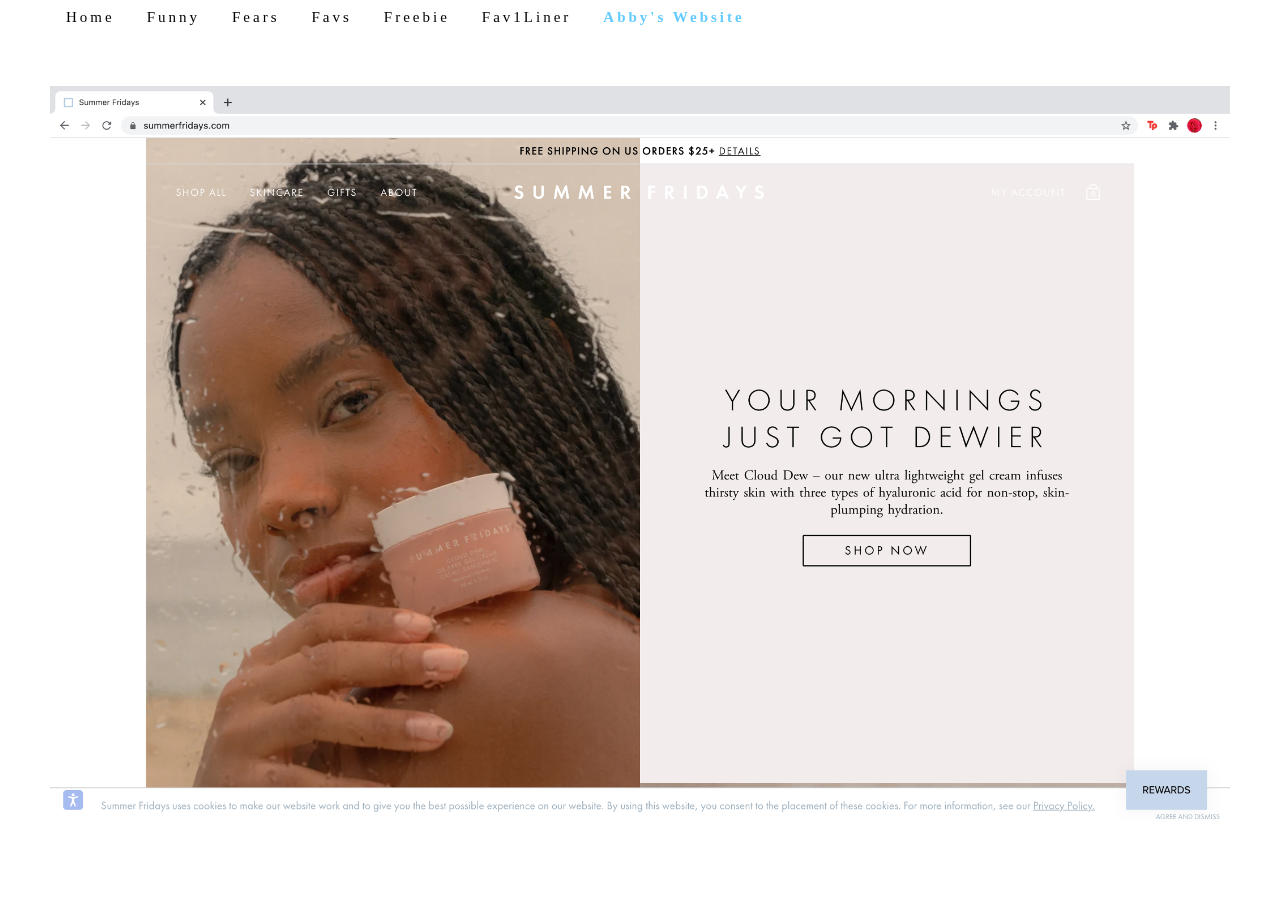
==== designinspo.html @ 8162bd05 "Initial commit" ====
<!DOCTYPE html>
<head>
<html lang="en">
<meta charset="UTF-8">
<title>Design inspo</title>
<meta name="viewport" content="width=device-width, initial-scale=1">
<link rel="stylesheet" href="https://www.w3schools.com/w3css/4/w3.css">
<script src="https://www.w3schools.com/lib/w3.js"></script>
<style>
body{
    padding:50px;
     margin: 0 0 18px;
    font-family: "futura-pt";
    line-height: 1.2;
    letter-spacing: 0.2em;
    font-weight: 300;
    overflow-wrap: break-word;
    word-wrap: break-word;
  }
  .t1{
    color:#66ccff;
    font-weight: bold;
  }
  img {
  max-width: 100%;
  height: auto;
}
  </style>

</head>
<body>


	<!-- Navigation (Stays on Top) -->
<div class="w3-top w3-bar">
<a href="idex.html" class="w3-bar-item w3-button w3-mobile">Home</a>
<a href="funny.html" class="w3-bar-item w3-button w3-mobile">Funny</a>
<a href="fears.html" class="w3-bar-item w3-button w3-mobile">Fears</a>
<a href="favs.html" class="w3-bar-item w3-button w3-mobile">Favs</a>
<a href="freebie.html" class="w3-bar-item w3-button w3-mobile">Freebie</a>
<a href="fav1liner.html" class="w3-bar-item w3-button w3-mobile">Fav1Liner</a>
<a class="w3-bar-item w3-mobile t1">Abby's Website</h1>
</div>
<br>
<br>
<img src="/images/sfe.png">
</body>
</html>
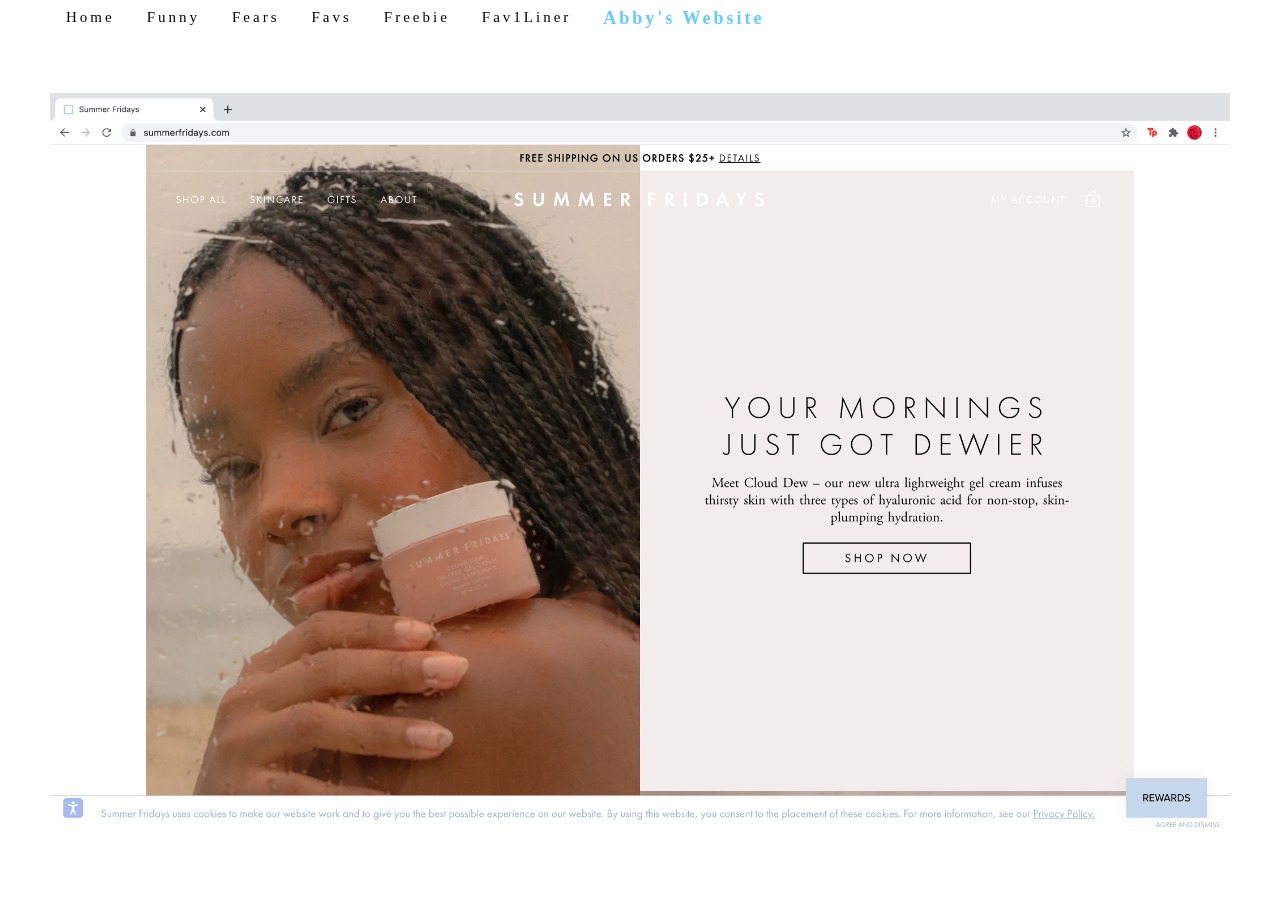
==== commit e6171fbe: "missing n in index.html" ====
--- a/designinspo.html
+++ b/designinspo.html
@@ -33,16 +33,16 @@
 
 	<!-- Navigation (Stays on Top) -->
 <div class="w3-top w3-bar">
-<a href="idex.html" class="w3-bar-item w3-button w3-mobile">Home</a>
+<a href="index.html" class="w3-bar-item w3-button w3-mobile">Home</a>
 <a href="funny.html" class="w3-bar-item w3-button w3-mobile">Funny</a>
 <a href="fears.html" class="w3-bar-item w3-button w3-mobile">Fears</a>
 <a href="favs.html" class="w3-bar-item w3-button w3-mobile">Favs</a>
 <a href="freebie.html" class="w3-bar-item w3-button w3-mobile">Freebie</a>
 <a href="fav1liner.html" class="w3-bar-item w3-button w3-mobile">Fav1Liner</a>
-<a class="w3-bar-item w3-mobile t1">Abby's Website</h1>
+<a class="w3-bar-item w3-mobile t1" style="width:33.3%; font-size:large;">Abby's Website</h1>
 </div>
 <br>
 <br>
-<img src="/images/sfe.png">
+<img src="images/sfe.png">
 </body>
 </html>
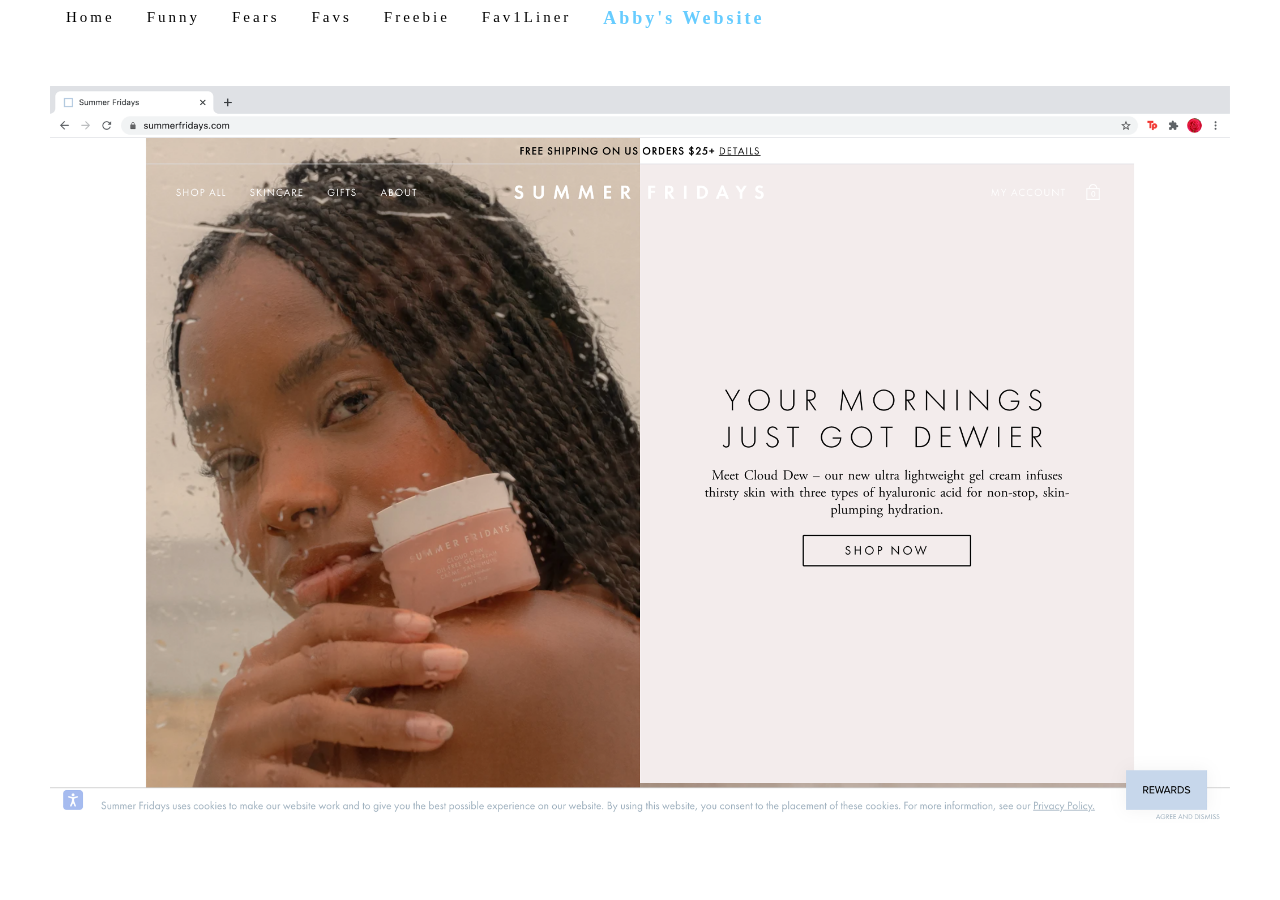
==== commit ff8870f4: "Updated nav bar" ====
--- a/designinspo.html
+++ b/designinspo.html
@@ -20,6 +20,7 @@
   .t1{
     color:#66ccff;
     font-weight: bold;
+    text-decoration: none;
   }
   img {
   max-width: 100%;
@@ -39,7 +40,7 @@
 <a href="favs.html" class="w3-bar-item w3-button w3-mobile">Favs</a>
 <a href="freebie.html" class="w3-bar-item w3-button w3-mobile">Freebie</a>
 <a href="fav1liner.html" class="w3-bar-item w3-button w3-mobile">Fav1Liner</a>
-<a class="w3-bar-item w3-mobile t1" style="width:33.3%; font-size:large;">Abby's Website</h1>
+<a href="index.html" class="w3-bar-item w3-mobile t1" style="width:33.3%; font-size: large;">Abby's Website</a>
 </div>
 <br>
 <br>
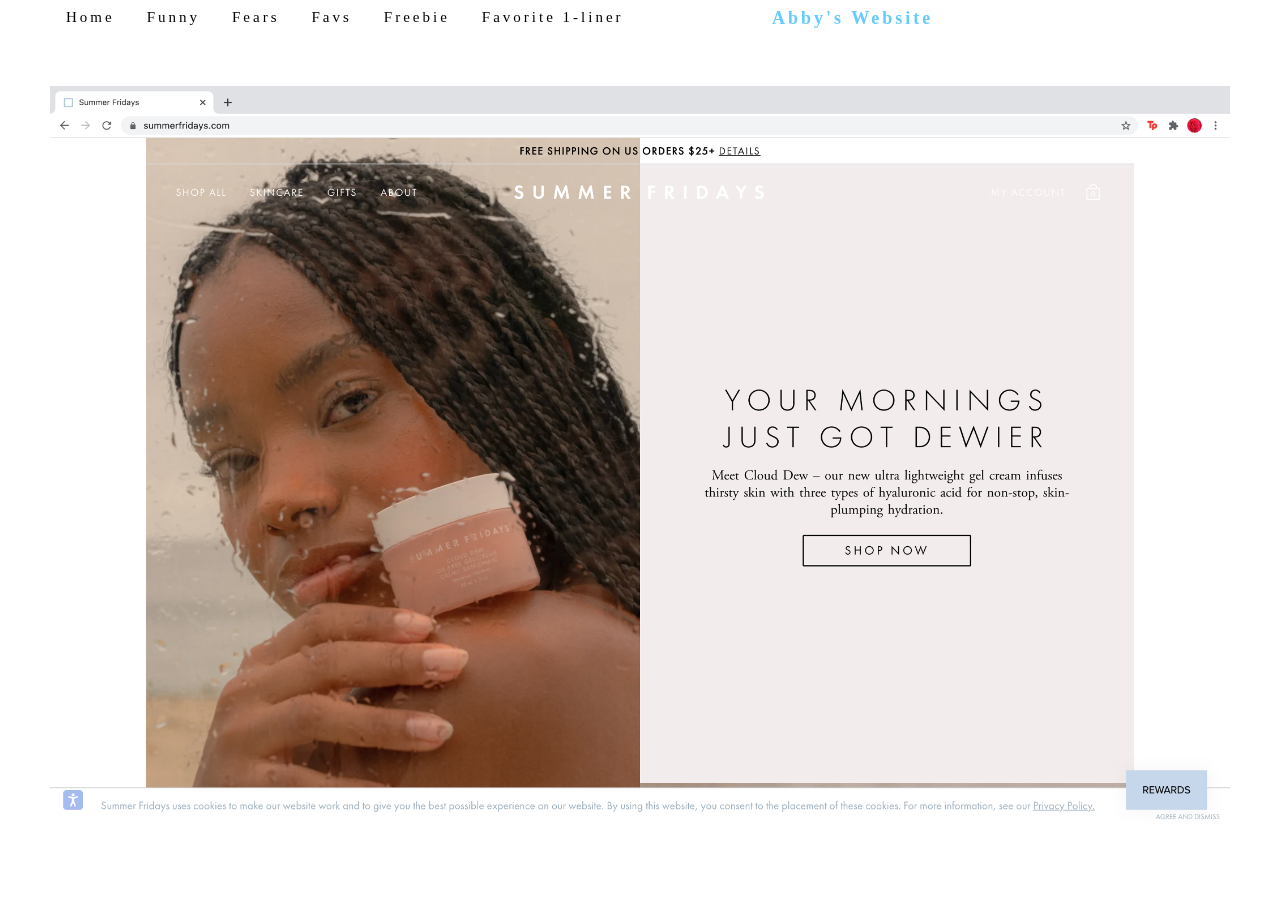
==== commit 605da725: "Updated all the menu html" ====
--- a/designinspo.html
+++ b/designinspo.html
@@ -33,15 +33,15 @@
 
 
 	<!-- Navigation (Stays on Top) -->
-<div class="w3-top w3-bar">
-<a href="index.html" class="w3-bar-item w3-button w3-mobile">Home</a>
-<a href="funny.html" class="w3-bar-item w3-button w3-mobile">Funny</a>
-<a href="fears.html" class="w3-bar-item w3-button w3-mobile">Fears</a>
-<a href="favs.html" class="w3-bar-item w3-button w3-mobile">Favs</a>
-<a href="freebie.html" class="w3-bar-item w3-button w3-mobile">Freebie</a>
-<a href="fav1liner.html" class="w3-bar-item w3-button w3-mobile">Fav1Liner</a>
-<a href="index.html" class="w3-bar-item w3-mobile t1" style="width:33.3%; font-size: large;">Abby's Website</a>
-</div>
+  <div class="w3-top w3-center w3-bar">
+    <a href="index.html" class="w3-bar-item w3-button w3-mobile">Home</a>
+  <a href="funny.html" class="w3-bar-item w3-button w3-mobile">Funny</a>
+  <a href="fears.html" class="w3-bar-item w3-button w3-mobile">Fears</a>
+  <a href="favs.html" class="w3-bar-item w3-button w3-mobile">Favs</a>
+  <a href="freebie.html" class="w3-bar-item w3-button w3-mobile">Freebie</a>
+  <a href="fav1liner.html" class="w3-bar-item w3-button w3-mobile">Favorite 1-liner</a>
+  <a href="index.html" class="w3-bar-item w3-mobile t1" style="width:33.3%; font-size: large;">Abby's Website</a>
+  </div>
 <br>
 <br>
 <img src="images/sfe.png">
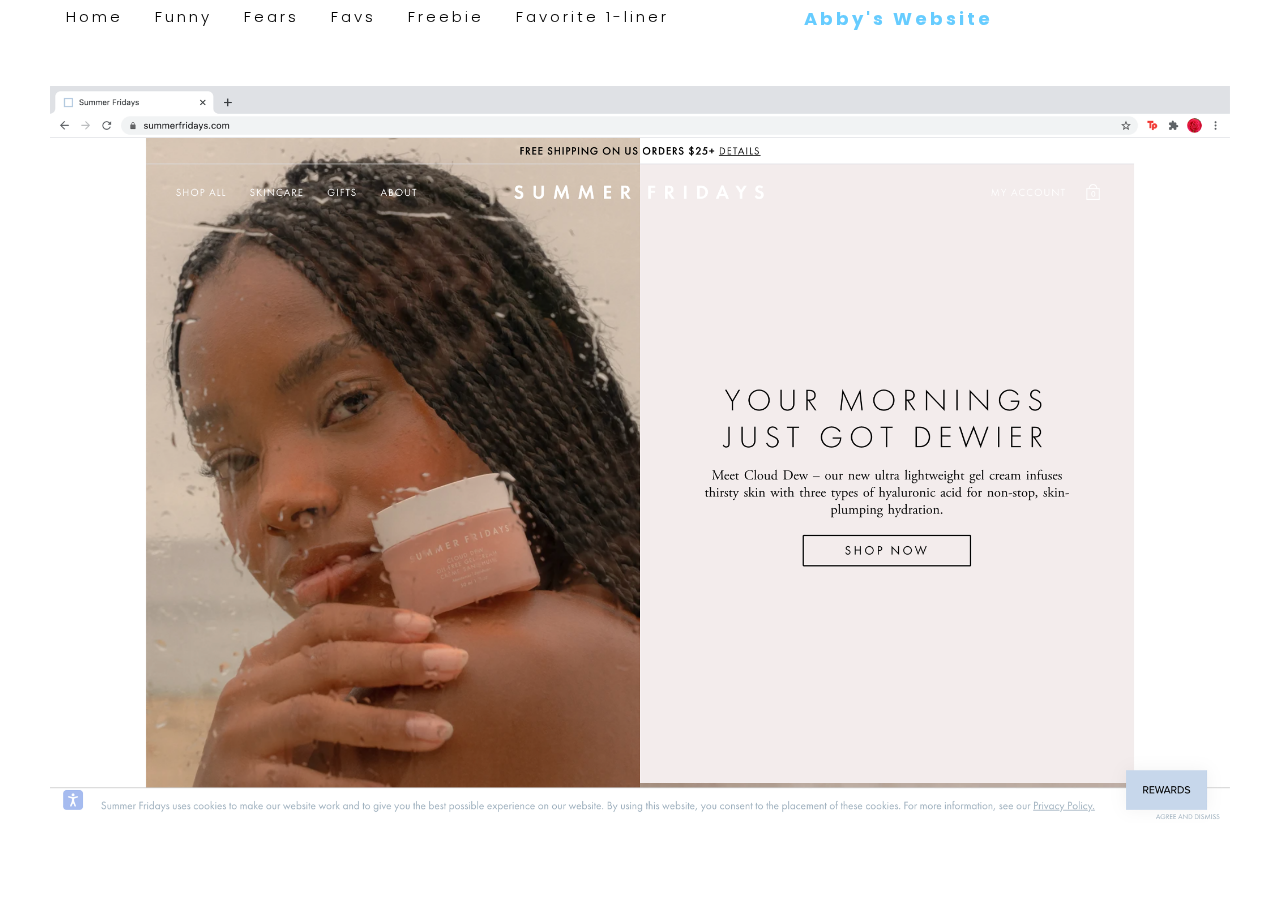
==== commit ff9113eb: "Change menu font" ====
--- a/designinspo.html
+++ b/designinspo.html
@@ -6,6 +6,8 @@
 <meta name="viewport" content="width=device-width, initial-scale=1">
 <link rel="stylesheet" href="https://www.w3schools.com/w3css/4/w3.css">
 <script src="https://www.w3schools.com/lib/w3.js"></script>
+<link rel="preconnect" href="https://fonts.gstatic.com">
+<link href="https://fonts.googleapis.com/css2?family=Poppins&display=swap" rel="stylesheet">
 <style>
 body{
     padding:50px;
@@ -26,14 +28,22 @@
   max-width: 100%;
   height: auto;
 }
+.tok{
+font-family: 'Poppins', sans-serif;
+}
   </style>
+  <script type="text/javascript">
+        function afunction() {
+          console.log("The URL of this page is: " + window.location.href);
+        }
 
+        </script>
 </head>
-<body>
+<body onload="afunction();">
 
 
 	<!-- Navigation (Stays on Top) -->
-  <div class="w3-top w3-center w3-bar">
+  <div class="tok w3-top w3-center w3-bar">
     <a href="index.html" class="w3-bar-item w3-button w3-mobile">Home</a>
   <a href="funny.html" class="w3-bar-item w3-button w3-mobile">Funny</a>
   <a href="fears.html" class="w3-bar-item w3-button w3-mobile">Fears</a>
